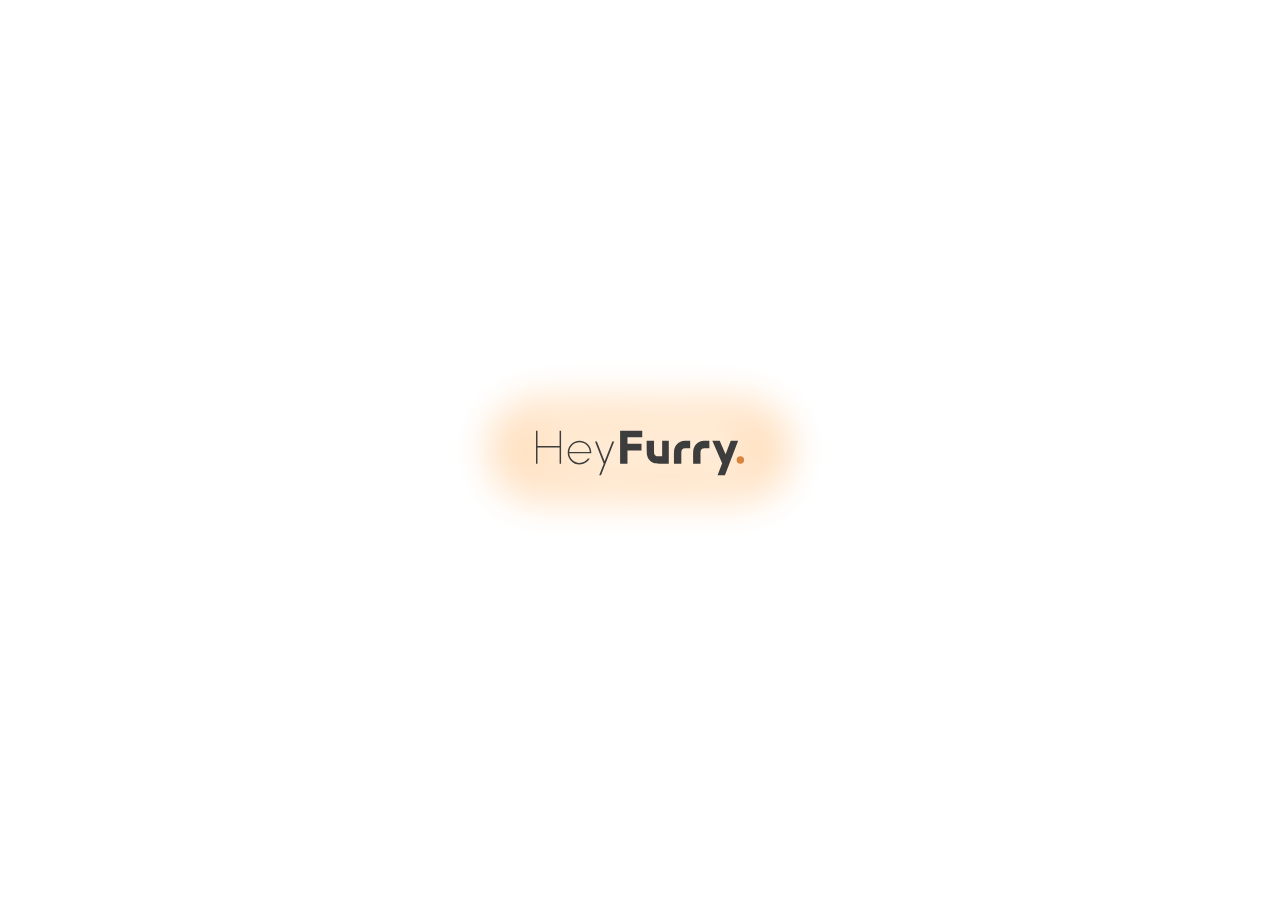
==== Question/index.html @ 88ca221c "Add files via upload" ====
<!DOCTYPE html>
<html>

<head>
    <meta charset="utf-8">
    <title>HeyFurry - 群审核</title>
    <link rel="stylesheet" type="text/css" href="style.css">
    <link rel="stylesheet" type="text/css" href="font.css">
</head>


<body>
    <div class="nav" id="nav">
        <div class="nav-logo">
            <svg xmlns="http://www.w3.org/2000/svg" xmlns:xlink="http://www.w3.org/1999/xlink" fill="none" version="1.1"
                height="100%" viewBox="0 0 282 61">
                <g style="mix-blend-mode:passthrough">
                    <g style="mix-blend-mode:passthrough">
                        <path
                            d="M0,0L2,0L2,21L32,21L32,0L34,0L34,45L32,45L32,23L2,23L2,45L0,45L0,0ZM114,0L144,0L144,9L124,9L124,18L143,18L143,27L124,27L124,45L114,45L114,0ZM72.8564,38C69.9983,42.9504,64.7162,46,59,46C50.1634,46,43,38.8366,43,30C43,21.1634,50.1634,14,59,14C67.8366,14,75,21.1634,75,30C75,30.3336,74.9896,30.6671,74.9687,31L45.0352,31C45.5479,38.2653,51.6042,44,59,44C63.5807,44,67.8716,41.7591,70.4891,38L72.8564,38ZM45.0352,29C45.5479,21.7347,51.6042,16,59,16C66.3958,16,72.4521,21.7347,72.9648,29L45.0352,29ZM160,14L150,14L150,17.7913C150,29.4008,150,33.6012,151.635,36.8099C153.073,39.6323,155.368,41.927,158.19,43.3651C161.399,45,165.599,45,177.209,45L180,45L180,14L171,14L171,35L169.07,35C165.2,35,163.8,35,162.73,34.455C161.789,33.9757,161.024,33.2108,160.545,32.27C160,31.2004,160,29.8003,160,25.9304L160,14ZM252.331,44.47L239,14L249,14L256.998,32.282L264,14L274,14L256,61L246,61L252.331,44.47ZM187,38.5954L187,45L197,45L197,33.0696C197,29.1997,197,27.7996,197.545,26.73C198.024,25.7892,198.789,25.0243,199.73,24.545C200.8,24,202.2,24,206.07,24L209,24L209,14.001C201.826,14.0102,198.957,14.1009,196.624,14.9963C192.656,16.5198,189.52,19.6557,187.996,23.6245C187,26.2199,187,29.4799,187,38.5954ZM213,45L213,38.5954C213,29.4799,213,26.2199,213.996,23.6245C215.52,19.6557,218.656,16.5198,222.624,14.9963C224.957,14.1009,227.826,14.0102,235,14.001L235,24L232.07,24C228.2,24,226.8,24,225.73,24.545C224.789,25.0243,224.024,25.7892,223.545,26.73C223,27.7996,223,29.1997,223,33.0696L223,45L213,45ZM93,41.8333L103.5,15L106,15L88,61L85.5,61L91.782,44.946L80,15L82.5,15L93,41.6875L93,41.8333Z"
                            fill-rule="evenodd" fill="#3D3D3D" fill-opacity="1" />
                    </g>
                    <g style="mix-blend-mode:passthrough">
                        <ellipse cx="277" cy="40" rx="5" ry="5" fill="#D9843E" fill-opacity="1" />
                    </g>
                </g>
            </svg>
        </div>
        <div class="r-18">
            <span class="fs-title-m fw-Semibold">&nbsp;Tiny Question.</span>
            <span class="fs-text-l">确保你已满 18 岁</span>
            <div class="choose">
                <a href="">
                    <div class="url-box-transparent" onclick="question()">
                        <span class="fs-s">我未满 18 岁</span>
                    </div>
                </a>
                <a href="test.html">
                    <div class="url-box">
                        <sapn class="fs-s">我已满 18 岁</sapn>
                    </div>
                </a>
            </div>
        </div>
    </div>
    <div class="screen">
        <div class="url-box fs-text-s" onclick="r18()" id="nor18">开始审核</div>
    </div>
</body>

<script type="text/javascript" src="javascript.js"></script>

</html>
---- Question/style.css ----
*,
*::after,
*::before {
    margin: 0;
    padding: 0;
}

a {
    text-decoration: none;
    color: unset;
}

body {
    width: 100%;
    background-color: #f5f5f7;
}

.nav {
    z-index: 10;
    -webkit-backdrop-filter: blur(20px)saturate(180%)brightness(105%);
    backdrop-filter: blur(20px)saturate(180%)brightness(105%);
    background-color: var(--box-white-1);
    position: fixed;
    width: 100%;
    height: 100vh;
    display: flex;
    justify-content: center;
    align-items: center;
    flex-direction: column;
    animation: 0.7s nav var(--default-bezier-ios-end) forwards;
    animation-delay: 1s;
}

.nav-screen {
    -webkit-backdrop-filter: blur(20px)saturate(180%)brightness(105%);
    backdrop-filter: blur(20px)saturate(180%)brightness(105%);
    background-color: var(--box-white-1);
    position: fixed;
    z-index: 10;
    width: 100%;
    height: 75px;
    display: flex;
    justify-content: center;
    align-items: center;
    flex-direction: column;
    animation: 0.7s nav-screen var(--default-bezier-ios-start) forwards;
}

@keyframes nav {
    to {
        height: 10vh;
    }
}

@keyframes nav-screen {
    to {
        height: 100vh;
    }
}

.nav-logo {
    height: 5vh;
    transform: translateY(2.5px);
}

.screen {
    width: 100%;
    height: 100vh;
    display: flex;
    justify-content: center;
    align-items: center;
    flex-direction: column;
}

.r-18 {
    width: 60%;
    position: absolute;
    display: flex;
    align-items: center;
    flex-direction: column;
    opacity: 0;
    filter: blur(10px);
    padding: 15px 15px;
    transition: 1s var(--default-bezier-nav-start);
}

.choose {
    margin-top: 3rem;
    width: 100%;
    display: flex;
    justify-content: space-between;
}

.choose-test {
    position: absolute;
    bottom: 4rem;
    width: 100%;
    display: flex;
    justify-content: space-between;
}

.margin {
    width: 100%;
    display: flex;
    margin: 0 4rem;
    justify-content: space-between;
}

.url-box {
    background-color: var(--default-color);
    color: var(--text-white);
    font-weight: var(--fw-Semibold);
    border-radius: 100px;
    padding: 1rem 3rem;
    transition: all 0.5s var(--default-bezier-end);
}

.url-box-no {
    background-color: var(--default-color-no);
    color: var(--text-white-2);
    font-weight: var(--fw-Semibold);
    border-radius: 100px;
    padding: 1rem 3rem;
    transition: all 0.5s var(--default-bezier-end);
}

.url-box-transparent {
    background-color: var(--box-black-5);
    color: var(--text-black);
    font-weight: var(--fw-Semibold);
    border-radius: 100px;
    padding: 1rem 3rem;
    transition: all 0.5s var(--default-bezier-end);
}

.url-box-transparent-w {
    background-color: var(--box-white-3);
    color: var(--text-black);
    font-weight: var(--fw-Semibold);
    border-radius: 100px;
    padding: 1rem 3rem;
    transition: all 0.5s var(--default-bezier-end);
}

.url-box-blur {
    -webkit-backdrop-filter: blur(20px)saturate(180%);
    backdrop-filter: blur(20px)saturate(180%);
    background-color: var(--box-white-2);
    border-radius: 100px;
    padding: 1rem 3rem;
    transition: all 0.5s var(--default-bezier-end);
}

.url-box:hover,
.url-box-blur:hover,
.url-box-transparent:hover,
.url-box-transparent-w:hover {
    transform: scale(105%);
    transition: all 0.3s var(--default-bezier-start);
}

.url-box:active,
.url-box-blur:active,
.url-box-transparent:active,
.url-box-transparent-w:active {
    transform: scale(95%);
    opacity: 0.75;
    filter: blur(5px);
    transition: all 0.2s var(--default-bezier-start);
}

.img {
    background-size: cover;
    background-position: center;
    width: 100%;
    height: 100%;
    transition: 1s var(--default-bezier-nav-start);
}

.text-box {
    -webkit-backdrop-filter: blur(40px)saturate(180%);
    backdrop-filter: blur(40px)saturate(180%);
    background-color: var(--box-white-2);
    position: absolute;
    bottom: 0;
    width: 100%;
    height: 20vh;
    border-radius: 5rem 5rem 0 0;
    font-weight: var(--fw-Semibold);
}

.text-text {
    margin: 4rem;
}

mark {
    background-color: transparent;
    color: inherit;
    background-image: linear-gradient(var(--default-color), var(--default-color));
    background-repeat: no-repeat;
    background-size: 0% 38%;
    background-position: 0 100%;
}

mark.animate {
    animation: 2s highlight var(--default-bezier-start) forwards;
    animation-delay: 1.5s;
}

@keyframes highlight {
    to {
        background-size: 100% 38%;
    }
}

.more {
    position: absolute;
    right: 1rem;
    bottom: 1rem;
    background-color: var(--box-black-5);
    color: var(--text-black);
    font-weight: var(--fw-Semibold);
    border-radius: 100px;
    width: 4rem;
    height: 4rem;
    display: flex;
    justify-content: center;
    align-items: center;
    transition: all 0.5s var(--default-bezier-end);
}

:root {
    --default-color: #D9843E;
    --default-color-opacity: #d9843e00;
    --default-color-white: #ffdcbf;
    --default-color-focus: #f5ab6e;
    --default-color-no: #cca381;
    --default-color-shadow: #804617;

    --opacity: transparent;

    --text-white: rgba(255, 255, 255, 0.95);
    --text-white-1: rgba(255, 255, 255, 0.75);
    --text-white-2: rgba(255, 255, 255, 0.50);
    --text-white-3: rgba(255, 255, 255, 0.25);
    --text-black: rgba(0, 0, 0, 0.90);
    --text-black-1: rgba(0, 0, 0, 0.80);
    --text-black-2: rgba(0, 0, 0, 0.50);
    --text-black-3: rgba(0, 0, 0, 0.25);

    --text-black-in: #3d3d3d;

    --box-white: rgba(255, 255, 255, 1);
    --box-white-1: rgba(255, 255, 255, 0.75);
    --box-white-2: rgba(255, 255, 255, 0.50);
    --box-white-3: rgba(255, 255, 255, 0.30);
    --box-white-4: rgba(255, 255, 255, 0.25);
    --box-white-5: rgba(255, 255, 255, 0.15);
    --box-white-6: rgba(255, 255, 255, 0.10);
    --box-black: rgba(0, 0, 0, 1);
    --box-black-1: rgba(0, 0, 0, 0.75);
    --box-black-2: rgba(0, 0, 0, 0.50);
    --box-black-3: rgba(0, 0, 0, 0.25);
    --box-black-4: rgba(0, 0, 0, 0.15);
    --box-black-5: rgba(0, 0, 0, 0.10);

    --shadow-1: rgba(0, 0, 0, 0.25);
    --shadow-2: rgba(0, 0, 0, 0.20);
    --shadow-3: rgba(0, 0, 0, 0.15);
    --shadow-4: rgba(0, 0, 0, 0.10);
    --shadow-5: rgba(0, 0, 0, 0.05);

    --default-bezier-color: cubic-bezier(.6, 0, .5, 1);
    --default-bezier-start: cubic-bezier(.5, 0, .25, 1);
    --default-bezier-end: cubic-bezier(.5, 0, .5, 1);
    --default-bezier-nav-start: cubic-bezier(.25, .1, 0, 1);
    --default-bezier-nav-end: cubic-bezier(.5, .25, .4, 1);
    --default-bezier-ios-start: cubic-bezier(.25, 1, .25, 1);
    --default-bezier-ios-end: cubic-bezier(.48, 1.23, .25, 1);
    --default-bezier-apple-nav: cubic-bezier(0.28, 0.11, 0.32, 1);
}
---- Question/font.css ----
@font-face {
    font-family: Emoji;
    src: local("Apple Color Emojiji"), local("Segoe UI Emoji"), local("Segoe UI Symbol"), local("Noto Color Emoji");
    unicode-range: U+1F000-1F644, U+203C-3299;
}

.font-style,
body {
    font-family: system-ui, —apple-system, Segoe UI, Rototo, Emoji, Helvetica, Arial, sans-serif;
}

.font-serif {
    font-family: Georgia, Cambria, "Times New Roman", Times, serif;
}

.font-mono {
    font-family: Menlo, Monaco, Consolas, "Liberation Mono", "Courier New", monospace;
}

.f-lh-nav {
    line-height: 0;
}

.fw-Ultralight {
    font-weight: 100;
}

.fw-Light {
    font-weight: 300;
}

.fw-Regular {
    font-weight: 400;
}

.fw-Semibold {
    font-weight: 600;
}

.fw-Bold {
    font-weight: 900;
}

:root {
    --fw-Ultralight: 100;
    --fw-Light: 300;
    --fw-Regular: 400;
    --fw-Semibold: 600;
    --fw-Bold: 900;
}

.fs-otitle-l {
    font-size: 14rem;
}

.fs-otitle-m {
    font-size: 12rem;
}

.fs-otitle-s {
    font-size: 9rem;
}

.fs-title-l {
    font-size: 6rem;
}

.fs-title-m {
    font-size: 5rem;
}

.fs-title-s {
    font-size: 4rem;
}

.fs-text-l {
    font-size: 3.5rem;
}

.fs-text-s {
    font-size: 3.25rem;
}

.fs-s {
    font-size: 2rem;
}

.ttc {
    color: var(--default-color);
    font-weight: var(--fw-Semibold);
}
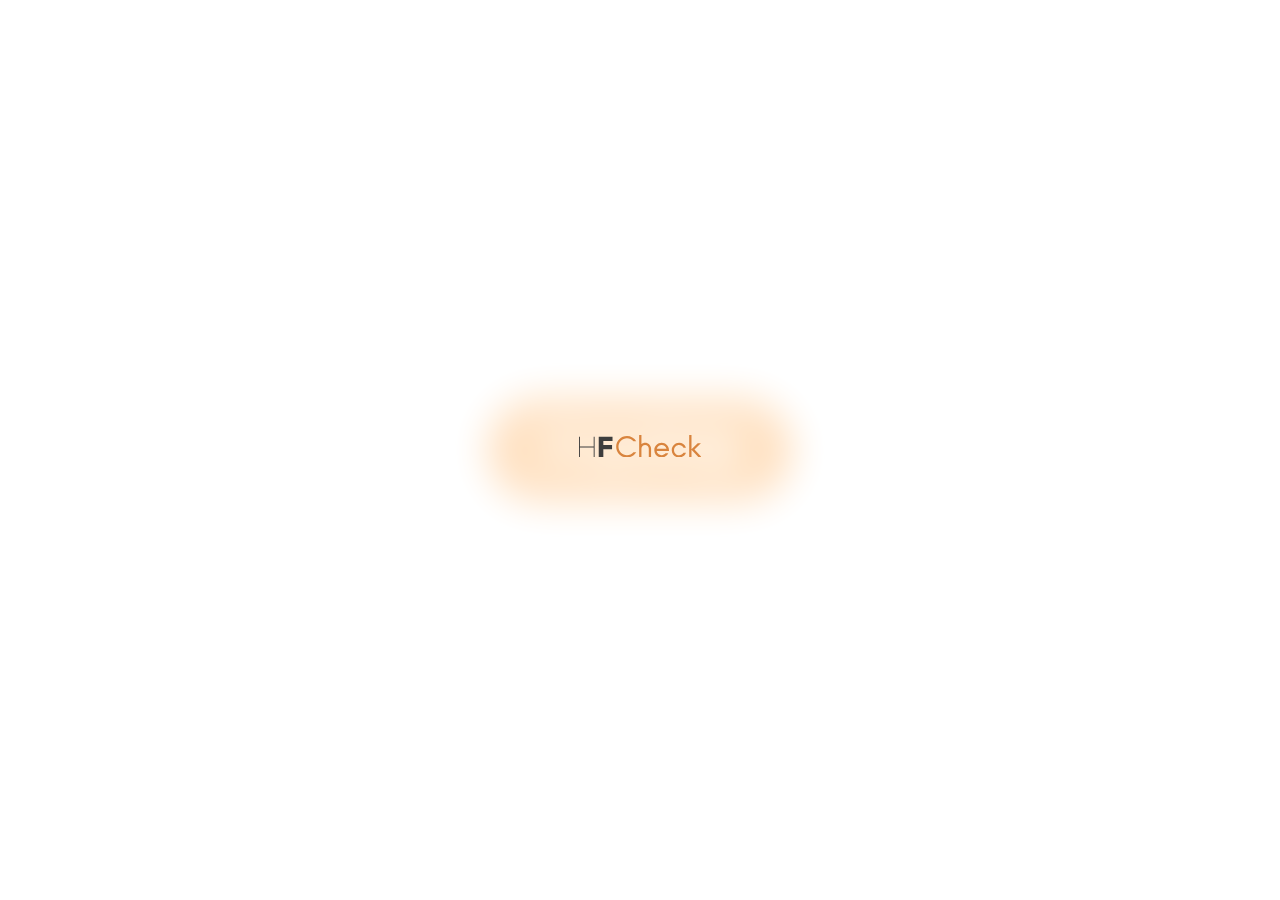
==== commit ecf14932: "Add files via upload" ====
--- a/Question/index.html
+++ b/Question/index.html
@@ -8,20 +8,21 @@
     <link rel="stylesheet" type="text/css" href="font.css">
 </head>
 
-
 <body>
     <div class="nav" id="nav">
         <div class="nav-logo">
             <svg xmlns="http://www.w3.org/2000/svg" xmlns:xlink="http://www.w3.org/1999/xlink" fill="none" version="1.1"
-                height="100%" viewBox="0 0 282 61">
+                height="100%" viewBox="0 0 267 49">
                 <g style="mix-blend-mode:passthrough">
                     <g style="mix-blend-mode:passthrough">
                         <path
-                            d="M0,0L2,0L2,21L32,21L32,0L34,0L34,45L32,45L32,23L2,23L2,45L0,45L0,0ZM114,0L144,0L144,9L124,9L124,18L143,18L143,27L124,27L124,45L114,45L114,0ZM72.8564,38C69.9983,42.9504,64.7162,46,59,46C50.1634,46,43,38.8366,43,30C43,21.1634,50.1634,14,59,14C67.8366,14,75,21.1634,75,30C75,30.3336,74.9896,30.6671,74.9687,31L45.0352,31C45.5479,38.2653,51.6042,44,59,44C63.5807,44,67.8716,41.7591,70.4891,38L72.8564,38ZM45.0352,29C45.5479,21.7347,51.6042,16,59,16C66.3958,16,72.4521,21.7347,72.9648,29L45.0352,29ZM160,14L150,14L150,17.7913C150,29.4008,150,33.6012,151.635,36.8099C153.073,39.6323,155.368,41.927,158.19,43.3651C161.399,45,165.599,45,177.209,45L180,45L180,14L171,14L171,35L169.07,35C165.2,35,163.8,35,162.73,34.455C161.789,33.9757,161.024,33.2108,160.545,32.27C160,31.2004,160,29.8003,160,25.9304L160,14ZM252.331,44.47L239,14L249,14L256.998,32.282L264,14L274,14L256,61L246,61L252.331,44.47ZM187,38.5954L187,45L197,45L197,33.0696C197,29.1997,197,27.7996,197.545,26.73C198.024,25.7892,198.789,25.0243,199.73,24.545C200.8,24,202.2,24,206.07,24L209,24L209,14.001C201.826,14.0102,198.957,14.1009,196.624,14.9963C192.656,16.5198,189.52,19.6557,187.996,23.6245C187,26.2199,187,29.4799,187,38.5954ZM213,45L213,38.5954C213,29.4799,213,26.2199,213.996,23.6245C215.52,19.6557,218.656,16.5198,222.624,14.9963C224.957,14.1009,227.826,14.0102,235,14.001L235,24L232.07,24C228.2,24,226.8,24,225.73,24.545C224.789,25.0243,224.024,25.7892,223.545,26.73C223,27.7996,223,29.1997,223,33.0696L223,45L213,45ZM93,41.8333L103.5,15L106,15L88,61L85.5,61L91.782,44.946L80,15L82.5,15L93,41.6875L93,41.8333Z"
-                            fill-rule="evenodd" fill="#3D3D3D" fill-opacity="1" />
+                            d="M136,0L131,0L131,48L136,48L136,30C136,25.5817,139.5817,22,144,22C148.4183,22,152,25.5817,152,30L152,48L157,48L157,30C157,22.8203,151.1797,17,144,17C140.7875,17,138.0473,18.1653,136,20.0962L136,0ZM245,0L240,0L240,48L245,48L245,32.0323L260,48L267,48L251.5,31.5L265.5,18L258.5,18L245,31.0179L245,0ZM104.5,49C112.7923,49,120.4708,44.6297,124.70519999999999,37.5L118.5801,37.5C115.0652,41.6242,109.9188,44,104.5,44C94.2827,44,86,35.7173,86,25.5C86,15.2827,94.2827,7,104.5,7C109.9188,7,115.0652,9.37579,118.5801,13.5L124.70519999999999,13.5C120.4708,6.3703,112.7923,2,104.5,2C91.5213,2,81,12.5213,81,25.5C81,38.4787,91.5213,49,104.5,49ZM195.875,35C195.958,34.3366,196,33.6686,196,33C196,24.1634,188.837,17,180,17C171.1634,17,164,24.1634,164,33C164,41.8366,171.1634,49,180,49C186.123,49,191.709,45.5058,194.387,40L188.485,40C186.39600000000002,42.533,183.284,44,180,44C174.6962,44,170.1477,40.2154,169.1833,35L195.875,35ZM218,49C224.716,49,230.716,44.8063,233.025,38.5L227.526,38.5C225.561,41.9034,221.93,44,218,44C211.925,44,207,39.0751,207,33C207,26.9249,211.925,22,218,22C221.93,22,225.561,24.0966,227.526,27.5L233.025,27.5C230.716,21.1937,224.716,17,218,17C209.163,17,202,24.1634,202,33C202,41.8366,209.163,49,218,49ZM180,22C184.92000000000002,22,189.24099999999999,25.2668,190.583,30L169.417,30C170.7587,25.2668,175.0803,22,180,22Z"
+                            fill-rule="evenodd" fill="#D9843E" fill-opacity="1" />
                     </g>
                     <g style="mix-blend-mode:passthrough">
-                        <ellipse cx="277" cy="40" rx="5" ry="5" fill="#D9843E" fill-opacity="1" />
+                        <path
+                            d="M2,4L0,4L0,49L2,49L2,27L32,27L32,49L34,49L34,4L32,4L32,25L2,25L2,4ZM53,4L43,4L43,49L53,49L53,31L72,31L72,22L53,22L53,13L73,13L73,4L53,4Z"
+                            fill-rule="evenodd" fill="#3D3D3D" fill-opacity="1" />
                     </g>
                 </g>
             </svg>
--- a/Question/style.css
+++ b/Question/style.css
@@ -59,8 +59,8 @@
 }
 
 .nav-logo {
-    height: 5vh;
-    transform: translateY(2.5px);
+    height: 2.5vh;
+    transform: translateY(-0.25rem);
 }
 
 .screen {
@@ -100,6 +100,7 @@
 }
 
 .margin {
+    position: relative;
     width: 100%;
     display: flex;
     margin: 0 4rem;
@@ -178,6 +179,7 @@
 }
 
 .text-box {
+    z-index: 10;
     -webkit-backdrop-filter: blur(40px)saturate(180%);
     backdrop-filter: blur(40px)saturate(180%);
     background-color: var(--box-white-2);
@@ -187,6 +189,7 @@
     height: 20vh;
     border-radius: 5rem 5rem 0 0;
     font-weight: var(--fw-Semibold);
+    transition: 1s var(--default-bezier-nav-start);
 }
 
 .text-text {
@@ -227,6 +230,192 @@
     justify-content: center;
     align-items: center;
     transition: all 0.5s var(--default-bezier-end);
+}
+
+.up {
+    width: 100%;
+}
+
+.form {
+    position: relative;
+}
+
+/* styling of Input */
+.input {
+    color: var(--text-black-in);
+    outline: none;
+    background-color: transparent;
+    height: 7rem;
+    width: 100%;
+    box-sizing: border-box;
+    border-radius: 100px;
+    padding: 1rem 2rem;
+    border: 1rem var(--default-color) solid;
+    transition: all 0.5s var(--default-bezier-start);
+}
+
+.input-go {
+    right: 0;
+    position: absolute;
+    color: var(--text-black-in);
+    outline: none;
+    height: 7rem;
+    width: 20%;
+    box-sizing: border-box;
+    border-radius: 100px;
+    padding: 1rem 2rem;
+    background-color: var(--default-color);
+    transition: all 0.5s var(--default-bezier-start);
+    border: 1rem var(--text-black-in) solid;
+}
+
+.input::placeholder {
+    color: #000;
+    font-weight: var(--fw-Bold);
+    transition: all 0.5s var(--default-bezier-start);
+}
+
+.input:focus-visible {
+    border: 1rem var(--text-black-in) solid;
+    background-color: var(--default-color);
+}
+
+.input:focus-visible::placeholder {
+    color: var(--text-black-in);
+}
+
+.header {
+    width: 100%;
+    height: 12rem;
+    background-color: rgb(255, 255, 255);
+    display: flex;
+    justify-content: space-between;
+    align-items: center;
+    transition: all 0.5s var(--default-bezier-start);
+}
+
+.header-after {
+    color: white;
+    opacity: 0;
+    position: absolute;
+    content: "";
+    width: 100%;
+    height: 12rem;
+    background-image: linear-gradient(45deg, rgb(0, 216, 254), rgb(0, 166, 254));
+    display: flex;
+    justify-content: center;
+    align-items: center;
+    transition: all 0.5s var(--default-bezier-start);
+}
+
+.header>div {
+    z-index: 1;
+    transition: all 0.5s var(--default-bezier-start);
+}
+
+.header-svg {
+    height: 4rem;
+}
+
+.title {
+    transition: all 0.5s var(--default-bezier-start);
+}
+
+.body {
+    width: 100%;
+    box-sizing: border-box;
+    padding: 4rem 2.5rem;
+}
+
+.message {
+    width: 100%;
+    display: flex;
+}
+
+.ico {
+    width: 7rem;
+    height: 7rem;
+    border-radius: 100px;
+    background-image: url(https://i.328888.xyz/2023/01/10/0YAKP.jpeg);
+    background-size: cover;
+    background-position: center;
+}
+
+.content {
+    display: flex;
+    flex-direction: column;
+    align-items: flex-start;
+    margin-left: 1.5rem;
+}
+
+.top {
+    color: white;
+    border-radius: 0.5rem;
+    padding: 0 0.5rem;
+    font-size: 1.7rem;
+    background-image: linear-gradient(45deg, rgb(253, 197, 60), rgb(250, 220, 46));
+    display: flex;
+    align-items: center;
+    height: 2rem;
+    margin-left: 0.5rem;
+    font-weight: var(--fw-Semibold);
+}
+
+.top>span {
+    transform: translateY(-0.04rem);
+}
+
+.content-top {
+    color: rgb(141, 141, 141);
+    height: 2rem;
+    display: flex;
+    align-items: center;
+    font-size: 1.7rem;
+}
+
+.name {
+    display: flex;
+    align-items: center;
+    height: 2rem;
+    margin-left: 0.5rem;
+}
+
+.name>span {
+    transform: translateY(-0.04rem);
+}
+
+.text {
+    min-height: 4rem;
+    background-color: white;
+    padding: 1rem 2rem;
+    font-size: 2rem;
+    display: flex;
+    align-items: center;
+    border-radius: 1rem;
+    margin-top: 1.5rem;
+}
+
+.max-w {
+    max-width: 30rem;
+    word-wrap: break-word;
+    line-height: 3rem;
+}
+
+.back {
+    height: 6rem;
+    width: 6rem;
+    margin: 0 2.5rem;
+    display: flex;
+    align-items: center;
+}
+
+.list {
+    height: 6rem;
+    width: 6rem;
+    margin: 0 2.5rem;
+    display: flex;
+    align-items: center;
+    justify-content: flex-end;
 }
 
 :root {
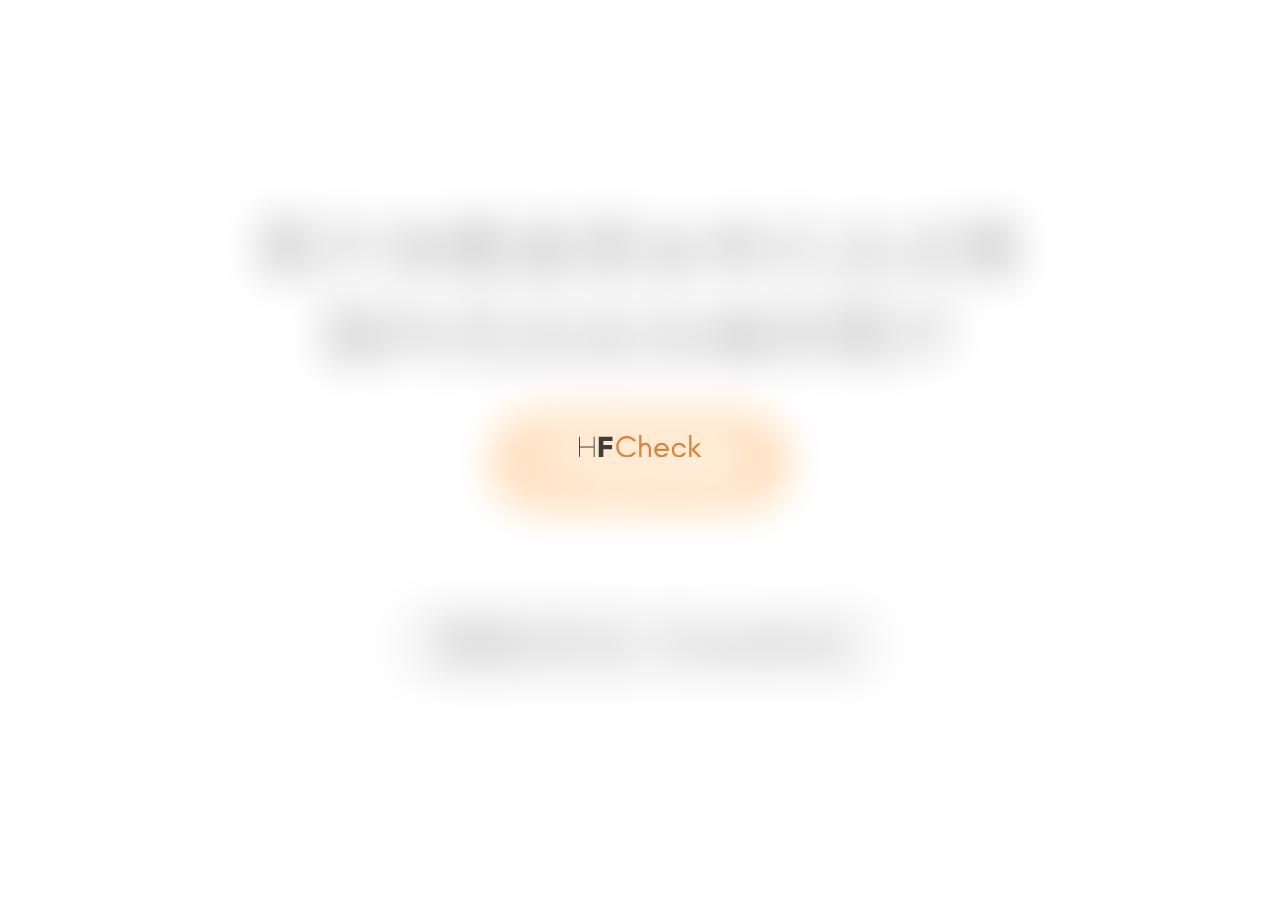
==== commit a54cc3f4: "Add files via upload" ====
--- a/Question/index.html
+++ b/Question/index.html
@@ -36,8 +36,8 @@
                         <span class="fs-s">我未满 18 岁</span>
                     </div>
                 </a>
-                <a href="test.html">
-                    <div class="url-box">
+                <a href="#">
+                    <div class="url-box" onclick="questionok()">
                         <sapn class="fs-s">我已满 18 岁</sapn>
                     </div>
                 </a>
@@ -45,7 +45,9 @@
         </div>
     </div>
     <div class="screen">
+        <div class="fs-title-s fw-Semibold" style="margin-bottom: 2rem;text-align: center;">图片加载速度会有亿点点慢<br>国内无法合法储存图片</div>
         <div class="url-box fs-text-s" onclick="r18()" id="nor18">开始审核</div>
+        <div class="url-box-transparent fs-text-s" onclick="delCookie()" id="delC" style="margin-top: 5rem;">清除非法 Cookie</div>
     </div>
 </body>
 
--- a/Question/style.css
+++ b/Question/style.css
@@ -149,6 +149,7 @@
     background-color: var(--box-white-2);
     border-radius: 100px;
     padding: 1rem 3rem;
+    box-shadow: 0 0 2rem var(--shadow-2);
     transition: all 0.5s var(--default-bezier-end);
 }
 
@@ -167,6 +168,26 @@
     transform: scale(95%);
     opacity: 0.75;
     filter: blur(5px);
+    transition: all 0.2s var(--default-bezier-start);
+}
+
+.percent {
+    top: 0;
+    position: absolute;
+    width: 100%;
+}
+
+.percent>div {
+    margin: 4rem;
+    padding: 0;
+    height: 1.5rem;overflow: hidden;
+}
+
+.ing {
+    width: 20%;
+    height: 1.5rem;
+    background-color: var(--default-color);
+    border-radius: 100px;
     transition: all 0.2s var(--default-bezier-start);
 }
 
